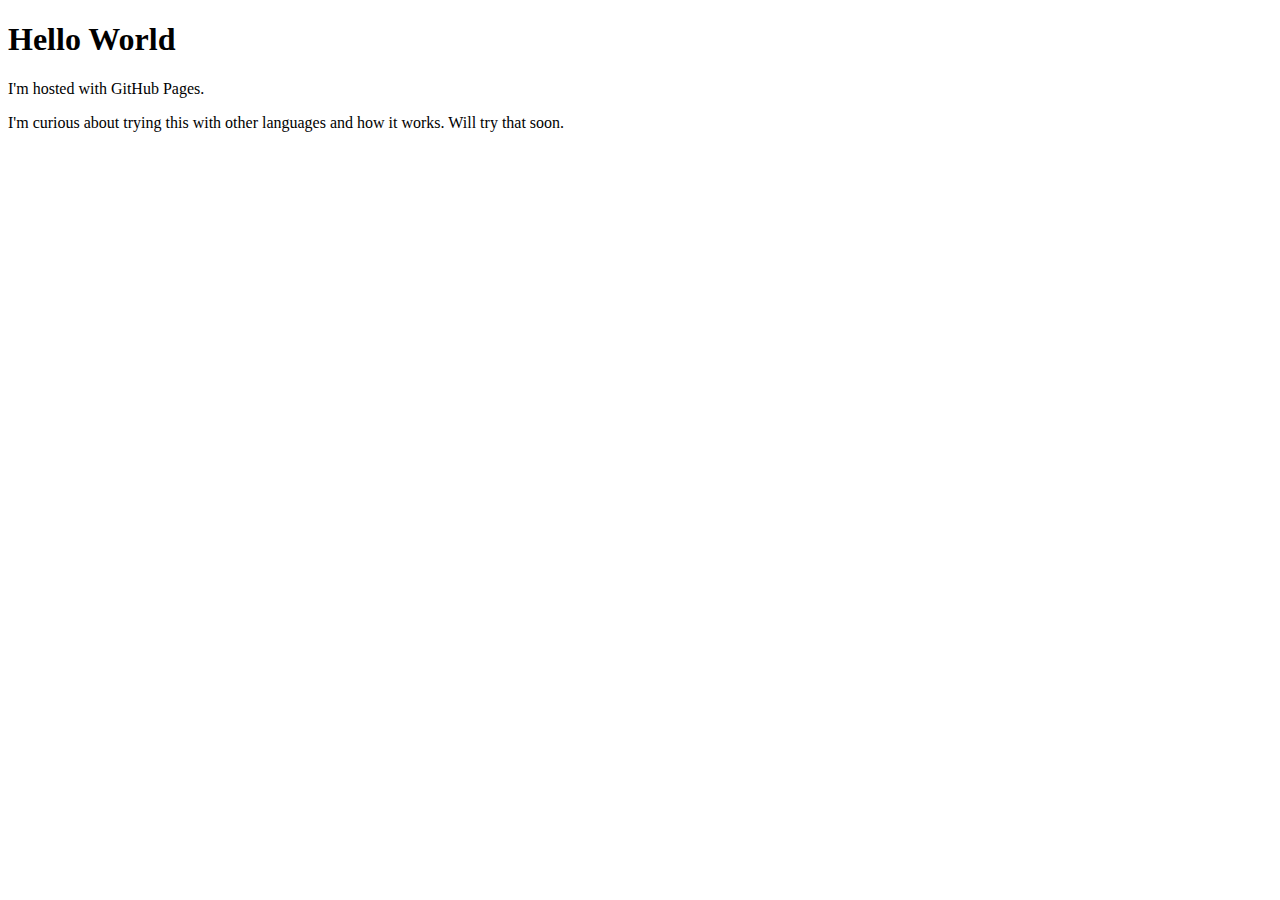
==== index.html @ 341f3cdd "added jquery and js file" ====
<!DOCTYPE html>
<html>
  <head>
    <script src='index.js'></script>    
    <script src="https://ajax.googleapis.com/ajax/libs/jquery/3.6.0/jquery.min.js"></script>
  </head>
<body>
<h1>Hello World</h1>
<p>I'm hosted with GitHub Pages.</p>
<p>I'm curious about trying this with other languages and how it works.  Will try that soon.</p>
</body>
</html>
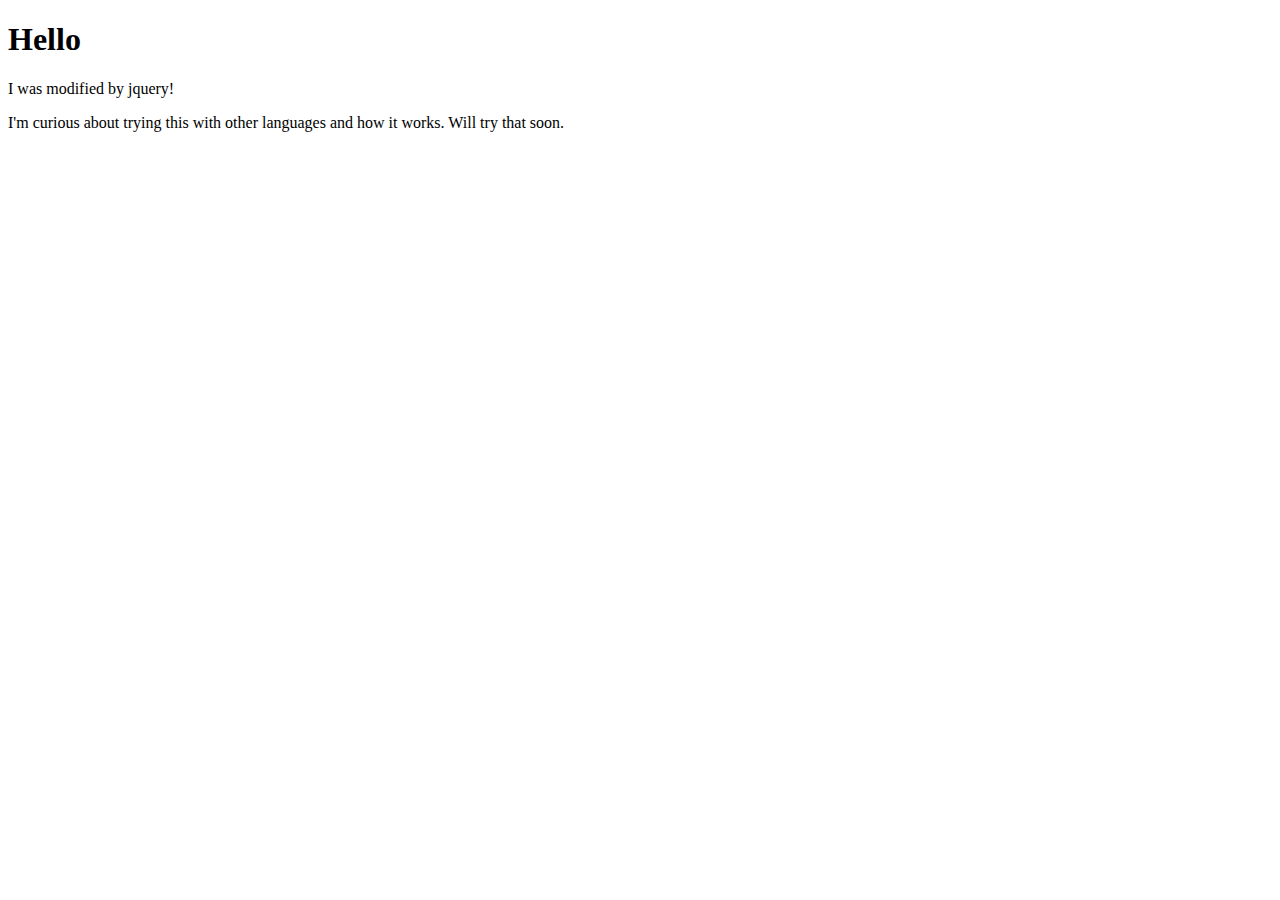
==== commit c7ad65de: "Adding span in h1 to add some cool effects" ====
--- a/index.html
+++ b/index.html
@@ -1,12 +1,12 @@
 <!DOCTYPE html>
 <html>
   <head>
+    <script src="https://ajax.googleapis.com/ajax/libs/jquery/3.6.0/jquery.min.js"></script>
     <script src='index.js'></script>    
-    <script src="https://ajax.googleapis.com/ajax/libs/jquery/3.6.0/jquery.min.js"></script>
   </head>
 <body>
-<h1>Hello World</h1>
-<p>I'm hosted with GitHub Pages.</p>
-<p>I'm curious about trying this with other languages and how it works.  Will try that soon.</p>
+  <h1>Hello <span id='h1ani'></span></h1>
+  <p id='p1'>I'm hosted with GitHub Pages.</p>
+  <p>I'm curious about trying this with other languages and how it works.  Will try that soon.</p>
 </body>
 </html>
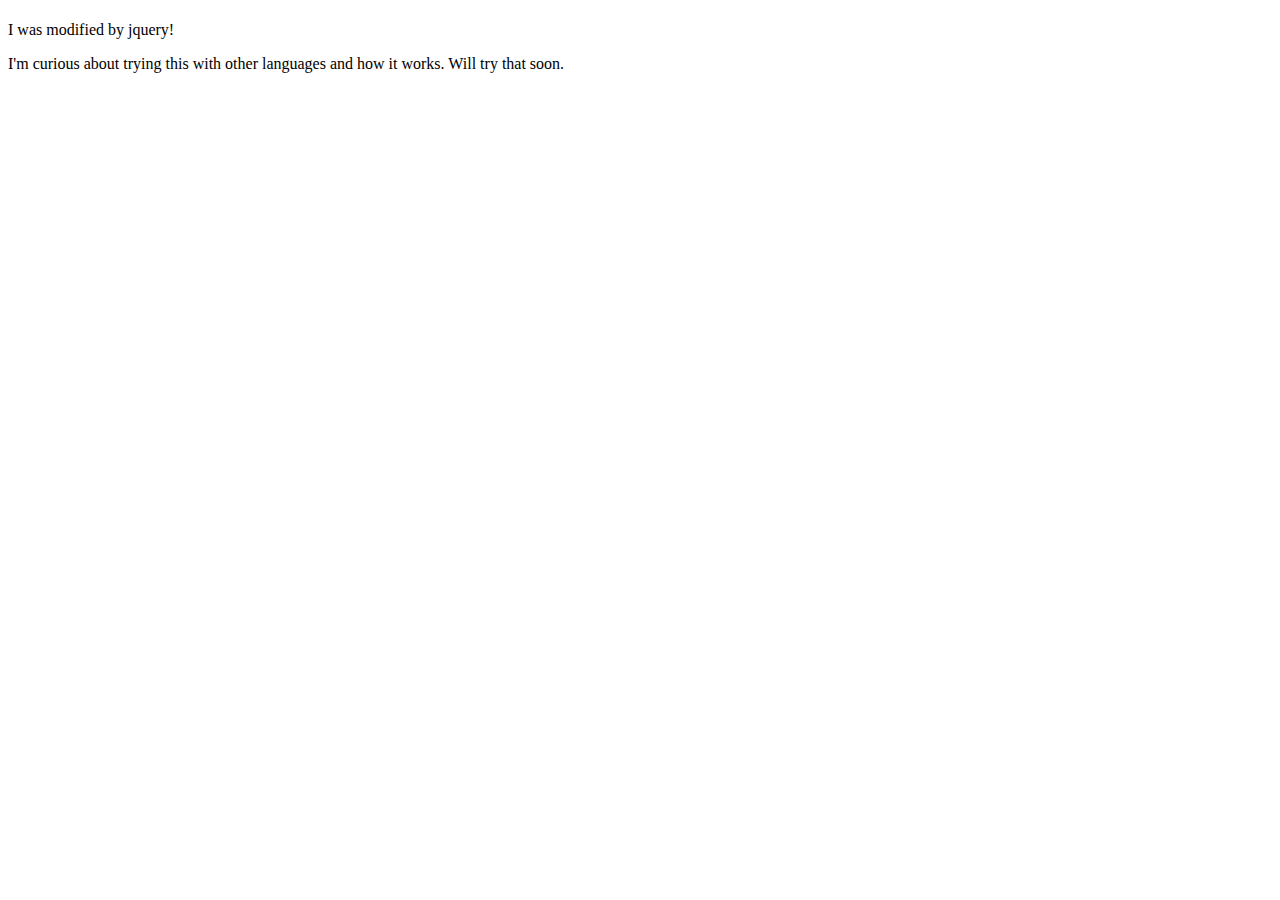
==== commit 4a1984fb: "Fade In Title - 1" ====
--- a/index.html
+++ b/index.html
@@ -5,7 +5,7 @@
     <script src='index.js'></script>    
   </head>
 <body>
-  <h1>Hello <span id='h1ani'></span></h1>
+  <h1 id="h1title"></h1>
   <p id='p1'>I'm hosted with GitHub Pages.</p>
   <p>I'm curious about trying this with other languages and how it works.  Will try that soon.</p>
 </body>
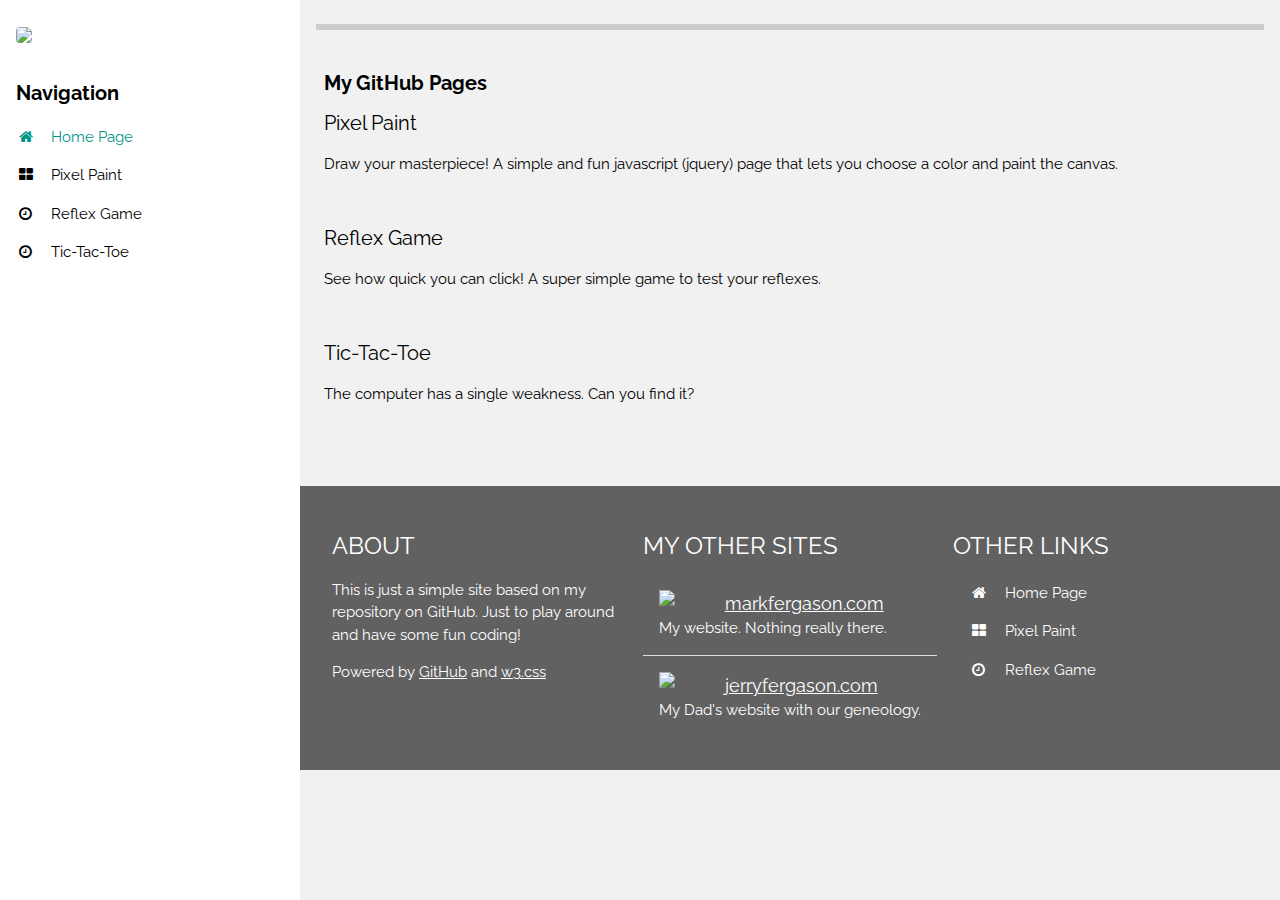
==== commit 5082f5fe: "Added Tic-Tac-Toe" ====
--- a/index.html
+++ b/index.html
@@ -1,12 +1,177 @@
 <!DOCTYPE html>
 <html>
-  <head>
-    <script src="https://ajax.googleapis.com/ajax/libs/jquery/3.6.0/jquery.min.js"></script>
-    <script src='index.js'></script>    
-  </head>
-<body>
-  <h1 id="h1title"></h1>
-  <p id='p1'>I'm hosted with GitHub Pages.</p>
-  <p>I'm curious about trying this with other languages and how it works.  Will try that soon.</p>
+<head>
+<title>Source Sorcery's GitHub Page</title>
+<meta charset="UTF-8">
+<meta name="viewport" content="width=device-width, initial-scale=1">
+<link rel="stylesheet" href="https://www.w3schools.com/w3css/4/w3.css">
+<link rel="stylesheet" href="https://fonts.googleapis.com/css?family=Raleway">
+<link rel="stylesheet" href="https://cdnjs.cloudflare.com/ajax/libs/font-awesome/4.7.0/css/font-awesome.min.css">
+<style>
+body,h1,h2,h3,h4,h5,h6 {font-family: "Raleway", sans-serif}
+</style>
+
+<script src="https://ajax.googleapis.com/ajax/libs/jquery/3.6.0/jquery.min.js"></script>
+<script src="index.js"></script>
+<link rel="stylesheet" href="style.css">
+<link rel="stylesheet" href="w3.css">
+<link rel="preconnect" href="https://fonts.googleapis.com">
+<link rel="preconnect" href="https://fonts.gstatic.com" crossorigin>
+<link href="https://fonts.googleapis.com/css2?family=Pacifico&display=swap" rel="stylesheet">
+</head>
+<body class="w3-light-grey w3-content" style="max-width:1600px">
+
+<!-- Sidebar/menu -->
+<nav class="w3-sidebar w3-collapse w3-white w3-animate-left" style="z-index:3;width:300px;" id="mySidebar"><br>
+  <div class="w3-container">
+    <a href="#" onclick="w3_close()" class="w3-hide-large w3-right w3-jumbo w3-padding w3-hover-grey" title="close menu">
+      <i class="fa fa-remove"></i>
+    </a>
+    <img src="assets/swoosh_300_white.png" style="width:90%;" class="w3-round"><br><br>
+    <h4><b>Navigation</b></h4>
+  </div>
+  <div class="w3-bar-block">
+    <a href="index.html" onclick="w3_close()" class="w3-bar-item w3-button w3-padding w3-text-teal"><i class="fa fa-home fa-fw w3-margin-right"></i>Home Page</a> 
+    <a href="pixelpaint.html" onclick="w3_close()" class="w3-bar-item w3-button w3-padding"><i class="fa fa-th-large fa-fw w3-margin-right"></i>Pixel Paint</a> 
+    <a href="reflexgame.html" onclick="w3_close()" class="w3-bar-item w3-button w3-padding"><i class="fa fa-clock-o fa-fw w3-margin-right"></i>Reflex Game</a> 
+    <a href="tictactoe.html" onclick="w3_close()" class="w3-bar-item w3-button w3-padding"><i class="fa fa-clock-o fa-fw w3-margin-right"></i>Tic-Tac-Toe</a> 
+  </div>
+  <!--
+  <div class="w3-panel w3-large">
+    <i class="fa fa-facebook-official w3-hover-opacity"></i>
+    <i class="fa fa-instagram w3-hover-opacity"></i>
+    <i class="fa fa-snapchat w3-hover-opacity"></i>
+    <i class="fa fa-pinterest-p w3-hover-opacity"></i>
+    <i class="fa fa-twitter w3-hover-opacity"></i>
+    <i class="fa fa-linkedin w3-hover-opacity"></i>
+  </div>
+  -->
+</nav>
+
+<!-- Overlay effect when opening sidebar on small screens -->
+<div class="w3-overlay w3-hide-large w3-animate-opacity" onclick="w3_close()" style="cursor:pointer" title="close side menu" id="myOverlay"></div>
+
+<!-- !PAGE CONTENT! -->
+<div class="w3-main" style="margin-left:300px">
+
+  <!-- Header -->
+  <header id="portfolio">
+    <div class="w3-container">
+      <div class="w3-row">
+        <div class="s12">
+          <div id="h1title" class="cursive"></div>
+        </div>
+      </div>
+    <!--<h1 id="h1title" class="cursive"></h1>-->
+    <div class="w3-section w3-bottombar w3-padding-small">
+    </div>
+    </div>
+  </header>
+  
+
+  <div class="w3-container w3-padding-large" style="margin-bottom:32px">
+    <h4><b>My GitHub Pages</b></h4>
+    
+    <h4>Pixel Paint</h4>
+    <p>Draw your masterpiece!  A simple and fun javascript (jquery) page that lets you choose a color and paint the canvas.</p>
+    <br />
+    <h4>Reflex Game</h4>
+    <p>See how quick you can click!  A super simple game to test your reflexes.</p>
+    <br />
+    <h4>Tic-Tac-Toe</h4>
+    <p>The computer has a single weakness.  Can you find it?</p>
+</div>
+    <hr>
+    
+  
+  <!-- Contact Section 
+  <div class="w3-container w3-padding-large w3-grey">
+    <h4 id="contact"><b>Contact Me</b></h4>
+    <div class="w3-row-padding w3-center w3-padding-24" style="margin:0 -16px">
+      <div class="w3-third w3-dark-grey">
+        <p><i class="fa fa-envelope w3-xxlarge w3-text-light-grey"></i></p>
+        <p>email@email.com</p>
+      </div>
+      <div class="w3-third w3-teal">
+        <p><i class="fa fa-map-marker w3-xxlarge w3-text-light-grey"></i></p>
+        <p>Chicago, US</p>
+      </div>
+      <div class="w3-third w3-dark-grey">
+        <p><i class="fa fa-phone w3-xxlarge w3-text-light-grey"></i></p>
+        <p>512312311</p>
+      </div>
+    </div>
+    <hr class="w3-opacity">
+    <form action="/action_page.php" target="_blank">
+      <div class="w3-section">
+        <label>Name</label>
+        <input class="w3-input w3-border" type="text" name="Name" required>
+      </div>
+      <div class="w3-section">
+        <label>Email</label>
+        <input class="w3-input w3-border" type="text" name="Email" required>
+      </div>
+      <div class="w3-section">
+        <label>Message</label>
+        <input class="w3-input w3-border" type="text" name="Message" required>
+      </div>
+      <button type="submit" class="w3-button w3-black w3-margin-bottom"><i class="fa fa-paper-plane w3-margin-right"></i>Send Message</button>
+    </form>
+  </div>
+-->
+  <!-- Footer -->
+  <footer class="w3-container w3-padding-32 w3-dark-grey">
+  <div class="w3-row-padding">
+    <div class="w3-third">
+      <h3>ABOUT</h3>
+      <p>This is just a simple site based on my repository on GitHub.  Just to play around and have some fun coding!</p>
+      <p>Powered by <a href="https://www.github.com" target="_blank">GitHub</a> and <a href="https://www.w3schools.com/w3css/default.asp" target="_blank">w3.css</a></p>
+    </div>
+  
+    <div class="w3-third">
+      <h3>MY OTHER SITES</h3>
+      <ul class="w3-ul w3-hoverable">
+        <li class="w3-padding-16">
+          <img src="assets/mywebsitescreenshot.png" class="w3-left w3-margin-right" style="width:50px">
+          <span class="w3-large"><a href="http://markfergason.com" target="_blank">markfergason.com</a></span><br>
+          <span>My website.  Nothing really there.</span>
+        </li>
+        <li class="w3-padding-16">
+          <img src="assets/dadswebsitescreenshot.png" class="w3-left w3-margin-right" style="width:50px">
+          <span class="w3-large"><a href="http://jerryfergason.com" target="_blank">jerryfergason.com</a></span><br>
+          <span>My Dad's website with our geneology.</span>
+        </li> 
+      </ul>
+    </div>
+
+    <div class="w3-third">
+      <h3>OTHER LINKS</h3>
+      <a href="index.html" onclick="w3_close()" class="w3-bar-item w3-button w3-padding"><i class="fa fa-home fa-fw w3-margin-right"></i>Home Page</a> 
+      <br />
+      <a href="pixelpaint.html" onclick="w3_close()" class="w3-bar-item w3-button w3-padding"><i class="fa fa-th-large fa-fw w3-margin-right"></i>Pixel Paint</a> 
+      <br />
+      <a href="reflexgame.html" onclick="w3_close()" class="w3-bar-item w3-button w3-padding"><i class="fa fa-clock-o fa-fw w3-margin-right"></i>Reflex Game</a> 
+      <br />
+    </div>
+
+  </div>
+  </footer>
+  
+<!-- End page content -->
+</div>
+
+<script>
+// Script to open and close sidebar
+function w3_open() {
+    document.getElementById("mySidebar").style.display = "block";
+    document.getElementById("myOverlay").style.display = "block";
+}
+ 
+function w3_close() {
+    document.getElementById("mySidebar").style.display = "none";
+    document.getElementById("myOverlay").style.display = "none";
+}
+</script>
+
 </body>
 </html>
--- a/style.css
+++ b/style.css
@@ -0,0 +1,18 @@
+.cursive{
+    font-family: 'Pacifico', cursive;
+}
+#h1title{
+    font-size: 44px;
+}
+
+@media (max-width:600px){
+    #h1title{
+        font-size: 22px;
+    }
+}
+
+@media (min-width:601px) and (max-width:992px){
+    #h1title{
+        font-size: 33px;
+    }
+}
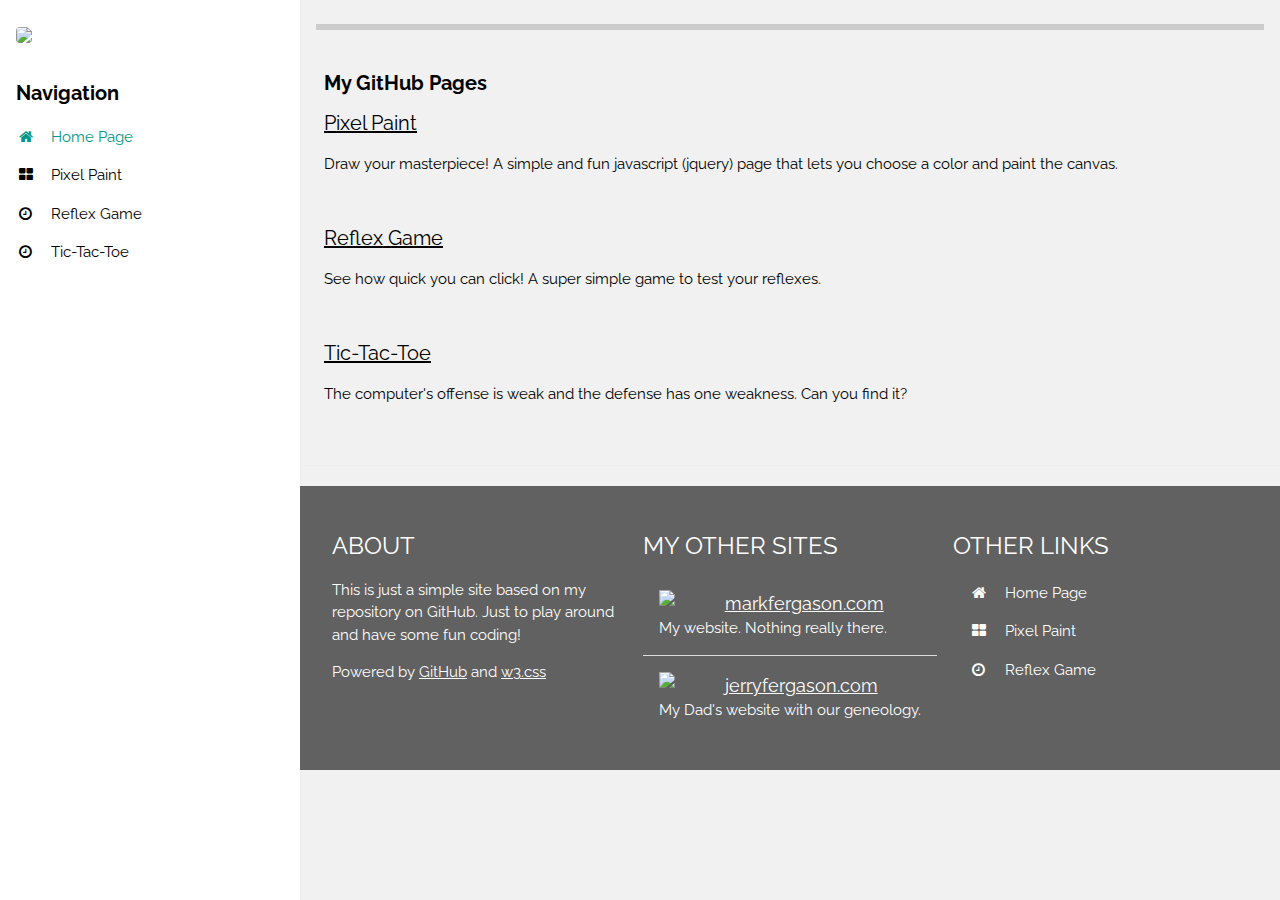
==== commit 6b153ace: "some logic fixes to ttt" ====
--- a/index.html
+++ b/index.html
@@ -72,14 +72,14 @@
   <div class="w3-container w3-padding-large" style="margin-bottom:32px">
     <h4><b>My GitHub Pages</b></h4>
     
-    <h4>Pixel Paint</h4>
+    <h4><a href="pixelpaint.html">Pixel Paint</a></h4>
     <p>Draw your masterpiece!  A simple and fun javascript (jquery) page that lets you choose a color and paint the canvas.</p>
     <br />
-    <h4>Reflex Game</h4>
+    <h4><a href="reflexgame.html">Reflex Game</a></h4>
     <p>See how quick you can click!  A super simple game to test your reflexes.</p>
     <br />
-    <h4>Tic-Tac-Toe</h4>
-    <p>The computer has a single weakness.  Can you find it?</p>
+    <h4><a href="tictactoe.html">Tic-Tac-Toe</a></h4>
+    <p>The computer's offense is weak and the defense has one weakness.  Can you find it?</p>
 </div>
     <hr>
     
